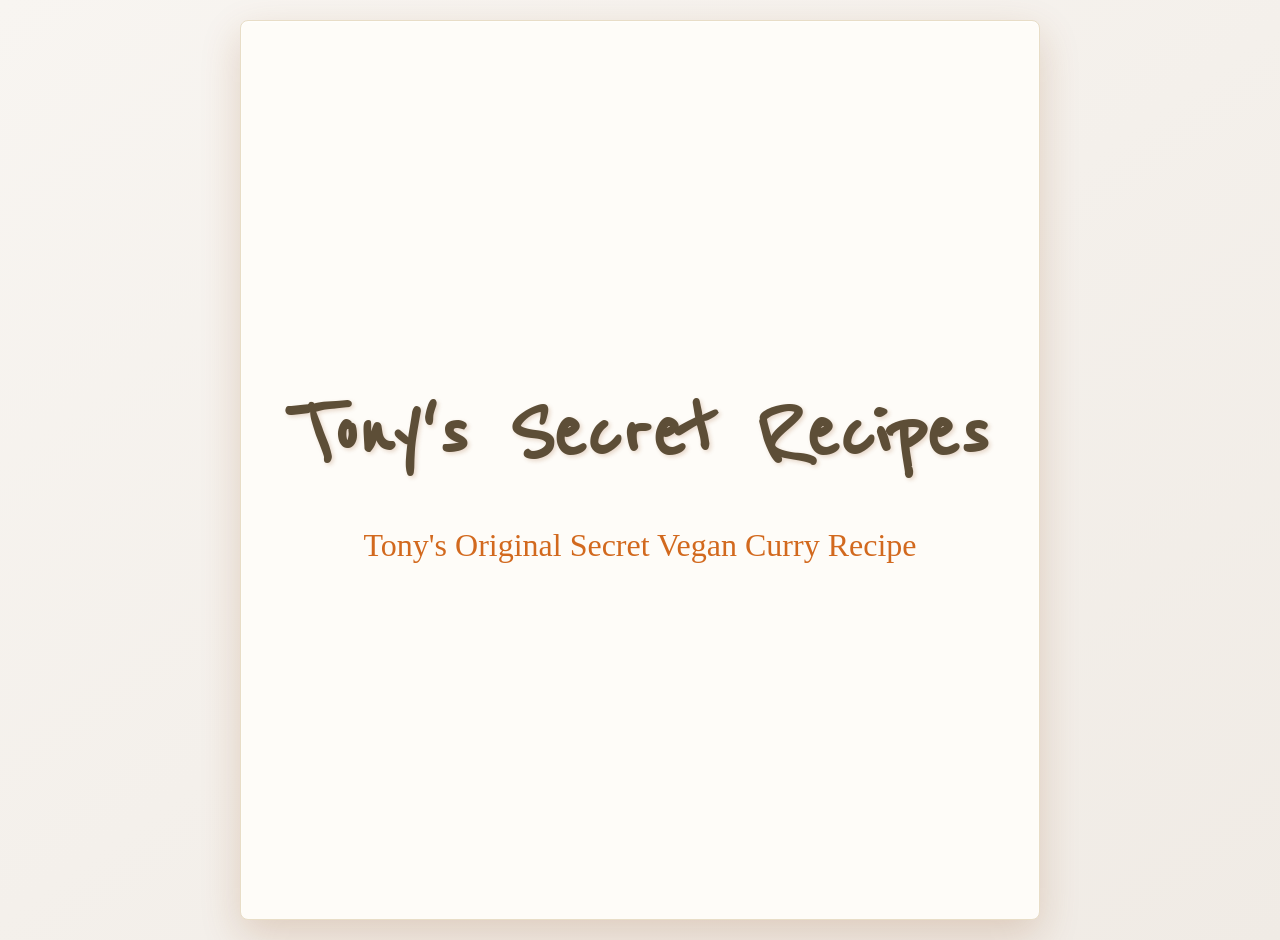
==== index.html @ d3c7b97b "feat: Add recipe landing page and update styling This commit introduces a new landing page that list" ====
<!DOCTYPE html>
<html lang="en">
<head>
    <meta charset="UTF-8">
    <meta name="viewport" content="width=device-width, initial-scale=1.0">
    <title>Tony's Secret Recipes</title>
    <link href="https://fonts.googleapis.com/css2?family=Reenie+Beanie&display=swap" rel="stylesheet">
    <link rel="stylesheet" href="styles/main.css">
</head>
<body>
    <div class="landing-page">
        <h1 class="landing-title">Tony's Secret Recipes</h1>
        <ul class="recipe-list">
            <li><a href="recipes/tonys-secret-vegan-curry.html">Tony's Original Secret Vegan Curry Recipe</a></li>
        </ul>
    </div>
</body>
</html>
---- styles/main.css ----
* {
    margin: 0;
    padding: 0;
    box-sizing: border-box;
}

body {
    font-family: 'Crimson Text', serif;
    background: linear-gradient(145deg, #f8f5f1, #f0ebe5);
    min-height: 100vh;
    padding: 20px;
    animation: fadeIn 1s ease-in-out;
}

@keyframes fadeIn {
    from {
        opacity: 0;
    }
    to {
        opacity: 1;
    }
}

.cookbook-page {
    max-width: 800px;
    margin: 0 auto;
    background: #fefcf8;
    box-shadow: 0 15px 40px rgba(139, 69, 19, 0.2),
                inset 0 1px 3px rgba(255, 255, 255, 0.8);
    border: 1px solid #e8ddc7;
    border-radius: 8px;
    position: relative;
    overflow: hidden;
}

.cookbook-page::before {
    content: '';
    position: absolute;
    top: 0;
    left: 0;
    right: 0;
    height: 6px;
    background: linear-gradient(90deg, #8b4513, #d2691e, #8b4513);
}

.page-content {
    padding: 40px 50px;
    position: relative;
}

.recipe-title {
    font-family: 'Reenie Beanie', cursive;
    font-size: 3.2em;
    color: #8b4513;
    text-align: center;
    margin-bottom: 10px;
    text-shadow: 2px 2px 4px rgba(139, 69, 19, 0.1);
    line-height: 1.2;
}

.recipe-subtitle {
    font-style: italic;
    color: #a0522d;
    text-align: center;
    margin-bottom: 30px;
    font-size: 1.1em;
    border-bottom: 2px dotted #d2691e;
    padding-bottom: 15px;
}

.recipe-content {
    display: grid;
    grid-template-columns: 1fr;
    gap: 40px;
    margin-top: 30px;
}

.ingredients-section, .instructions-section {
    background: rgba(255, 255, 255, 0.6);
    padding: 25px;
    border-radius: 6px;
    border: 1px solid #e8ddc7;
    box-shadow: 0 3px 10px rgba(139, 69, 19, 0.08);
}

.section-title {
    font-family: 'Reenie Beanie', cursive;
    font-size: 2em;
    color: #8b4513;
    margin-bottom: 20px;
    text-align: center;
    border-bottom: 3px solid #d2691e;
    padding-bottom: 8px;
}

.ingredients-list {
    list-style: none;
}

.ingredients-list li {
    margin-bottom: 8px;
    padding-left: 20px;
    position: relative;
    color: #5d4e37;
    line-height: 1.4;
}

.ingredients-list li::before {
    content: '';
    position: absolute;
    left: 0;
    top: 0;
}

.instructions-list {
    counter-reset: step-counter;
    list-style: none;
}

.instructions-list li {
    counter-increment: step-counter;
    margin-bottom: 25px;
    padding-left: 0;
    position: relative;
    color: #5d4e37;
    line-height: 1.6;
    text-align: justify;
    display: flex;
    flex-direction: column;
}

.instructions-list li::before {
    content: "Step " counter(step-counter);
    font-family: 'Reenie Beanie', cursive;
    font-size: 2em;
    color: #d2691e;
    text-decoration: underline;
    margin-bottom: 10px;
    text-align: left;
}

.serving-slider {
    background: linear-gradient(135deg, rgba(210, 105, 30, 0.08), rgba(139, 69, 19, 0.08));
    border: 2px solid #e8ddc7;
    border-radius: 8px;
    padding: 15px 20px;
    margin: 25px auto;
    max-width: 400px;
    text-align: center;
}

.slider-container {
    display: flex;
    flex-direction: column;
    align-items: center;
    gap: 10px;
}

.slider-label {
    color: #8b4513;
    font-weight: 600;
    font-size: 1.1em;
}

.slider-wrapper {
    display: flex;
    align-items: center;
    gap: 20px;
}

.slider {
    width: 150px;
    height: 6px;
    background: #e8ddc7;
    border-radius: 3px;
    outline: none;
    cursor: pointer;
}

.slider::-webkit-slider-thumb {
    appearance: none;
    width: 20px;
    height: 20px;
    background: #d2691e;
    border-radius: 50%;
    cursor: pointer;
    box-shadow: 0 2px 4px rgba(139, 69, 19, 0.3);
}

.slider::-moz-range-thumb {
    width: 20px;
    height: 20px;
    background: #d2691e;
    border-radius: 50%;
    cursor: pointer;
    border: none;
    box-shadow: 0 2px 4px rgba(139, 69, 19, 0.3);
}

.slider-value {
    color: #8b4513;
    font-weight: 600;
    font-size: 1.1em;
    min-width: 80px;
}

.timing-info {
    display: flex;
    justify-content: center;
    align-items: center;
    background: linear-gradient(135deg, rgba(210, 105, 30, 0.1), rgba(139, 69, 19, 0.1));
    border: 2px solid #d2691e;
    border-radius: 8px;
    padding: 20px;
    margin: 25px 0;
    text-align: center;
}

.time-section {
    color: #8b4513;
    font-weight: 600;
    padding: 0 20px;
    position: relative;
    display: flex;
    flex-direction: column;
    align-items: center;
    justify-content: center;
    min-width: 0;
}

.time-section:not(:last-child)::after {
    content: '';
    position: absolute;
    right: -1px;
    top: 15px;
    bottom: 15px;
    width: 1px;
    background: #d2691e;
}

.time-label {
    display: block;
    font-size: 1.1em;
    margin-bottom: 5px;
    font-weight: 600;
}

.time-value {
    font-weight: 400;
}
    text-align: center;
    margin: 30px 0;
    color: #d2691e;
    font-size: 2em;
}

.chef-note {
    background: linear-gradient(135deg, rgba(210, 105, 30, 0.1), rgba(139, 69, 19, 0.1));
    border-left: 4px solid #d2691e;
    padding: 15px 20px;
    margin: 25px 0;
    font-style: italic;
    color: #8b4513;
    border-radius: 0 6px 6px 0;
}

.decorative-element {
    position: absolute;
    bottom: 20px;
    right: 30px;
    color: #a0522d;
    font-style: italic;
    font-size: 0.9em;
}

.page-number {
    .recipe-content {
        grid-template-columns: 1fr;
        gap: 30px;
    }

    .page-content {
        padding: 30px 25px;
    }

    .recipe-title {
        font-size: 2.5em;
    }
}

/* Landing Page Styles */
.landing-page {
    max-width: 800px;
    margin: 0 auto;
    background: #fefcf8;
    box-shadow: 0 15px 40px rgba(139, 69, 19, 0.2),
                inset 0 1px 3px rgba(255, 255, 255, 0.8);
    border: 1px solid #e8ddc7;
    border-radius: 8px;
    position: relative;
    overflow: hidden;
    display: flex;
    flex-direction: column;
    align-items: center;
    justify-content: center;
    min-height: 100vh;
    text-align: center;
    padding: 40px;
}

.landing-title {
    font-family: 'Reenie Beanie', cursive;
    font-size: 6em;
    color: #5d4e37;
    text-shadow: 2px 2px 4px rgba(139, 69, 19, 0.2);
    margin-bottom: 40px;
}

.recipe-list {
    list-style: none;
    padding: 0;
}

.recipe-list li a {
    font-family: 'Crimson Text', serif;
    font-size: 2em;
    color: #d2691e;
    text-decoration: none;
    transition: color 0.3s ease;
    border-bottom: 2px solid transparent;
}

.recipe-list li a:hover {
    color: #8b4513;
    border-bottom: 2px solid #8b4513;
}
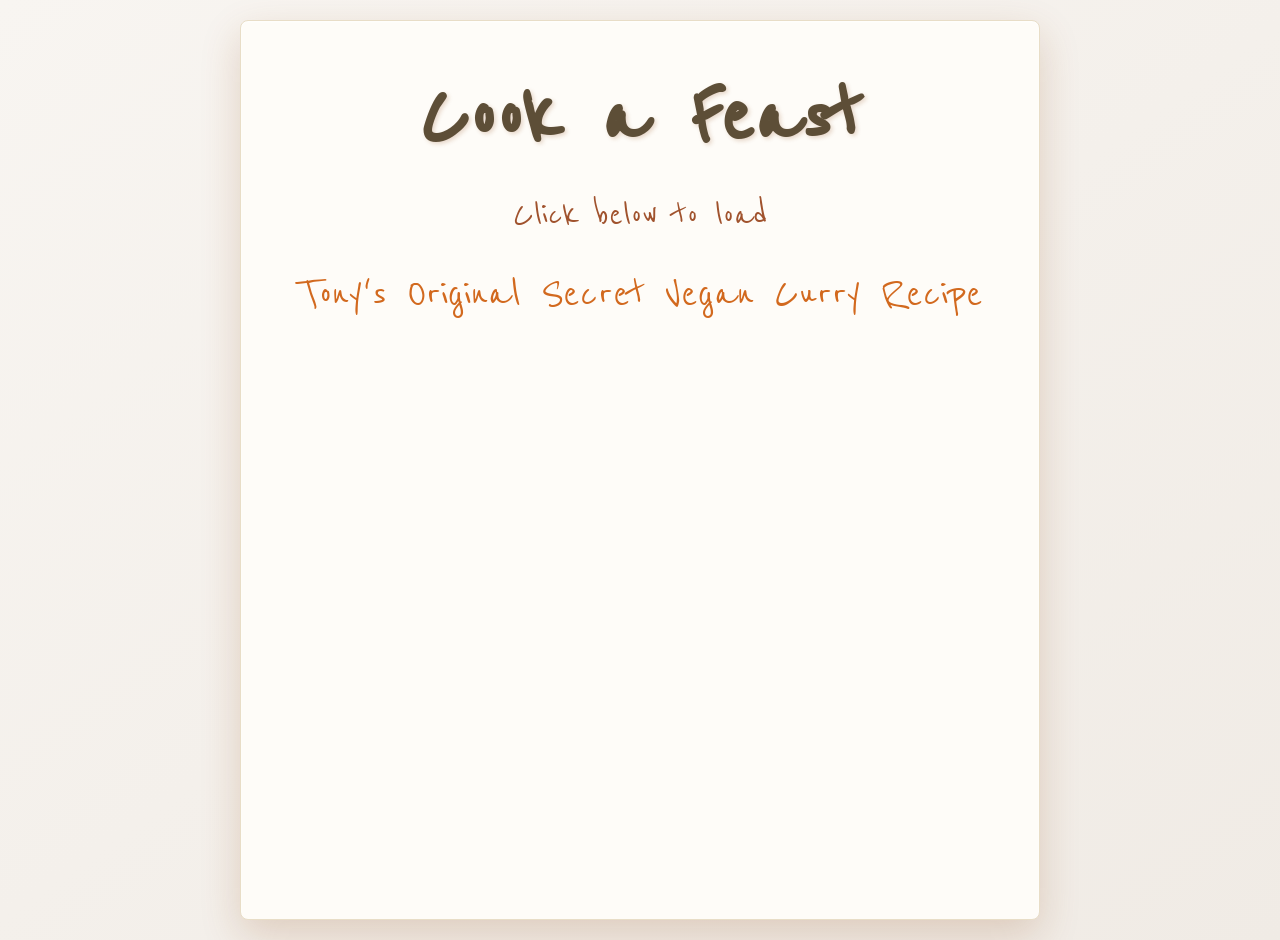
==== commit cfb1d41f: "feat: Redesign homepage and add back button This commit introduces two main changes:  1. The homepag" ====
--- a/index.html
+++ b/index.html
@@ -9,7 +9,8 @@
 </head>
 <body>
     <div class="landing-page">
-        <h1 class="landing-title">Tony's Secret Recipes</h1>
+        <h1 class="landing-title">Cook a Feast</h1>
+        <p class="recipe-list-prompt">Click below to load</p>
         <ul class="recipe-list">
             <li><a href="recipes/tonys-secret-vegan-curry.html">Tony's Original Secret Vegan Curry Recipe</a></li>
         </ul>
--- a/styles/main.css
+++ b/styles/main.css
@@ -302,7 +302,8 @@
     display: flex;
     flex-direction: column;
     align-items: center;
-    justify-content: center;
+    justify-content: flex-start; /* Changed from center */
+    padding-top: 10vh; /* Added padding */
     min-height: 100vh;
     text-align: center;
     padding: 40px;
@@ -313,7 +314,14 @@
     font-size: 6em;
     color: #5d4e37;
     text-shadow: 2px 2px 4px rgba(139, 69, 19, 0.2);
-    margin-bottom: 40px;
+    margin-bottom: 20px; /* Reduced margin */
+}
+
+.recipe-list-prompt {
+    font-family: 'Reenie Beanie', cursive;
+    font-size: 2.5em;
+    color: #a0522d;
+    margin-bottom: 20px;
 }
 
 .recipe-list {
@@ -322,15 +330,37 @@
 }
 
 .recipe-list li a {
-    font-family: 'Crimson Text', serif;
-    font-size: 2em;
+    font-family: 'Reenie Beanie', cursive; /* Changed font */
+    font-size: 3em; /* Changed font size */
     color: #d2691e;
     text-decoration: none;
     transition: color 0.3s ease;
-    border-bottom: 2px solid transparent;
+    line-height: 1.5;
 }
 
 .recipe-list li a:hover {
     color: #8b4513;
-    border-bottom: 2px solid #8b4513;
-}
+}
+
+/* Back button for recipe page */
+.back-button {
+    position: absolute;
+    top: 20px;
+    left: 20px;
+    font-family: 'Crimson Text', serif;
+    font-size: 1.2em;
+    color: #8b4513;
+    text-decoration: none;
+    z-index: 10;
+    background: rgba(255, 255, 255, 0.7);
+    padding: 5px 10px;
+    border-radius: 5px;
+    box-shadow: 0 2px 5px rgba(0,0,0,0.1);
+    transition: all 0.3s ease;
+}
+
+.back-button:hover {
+    background: white;
+    color: #d2691e;
+    transform: translateX(-2px);
+}
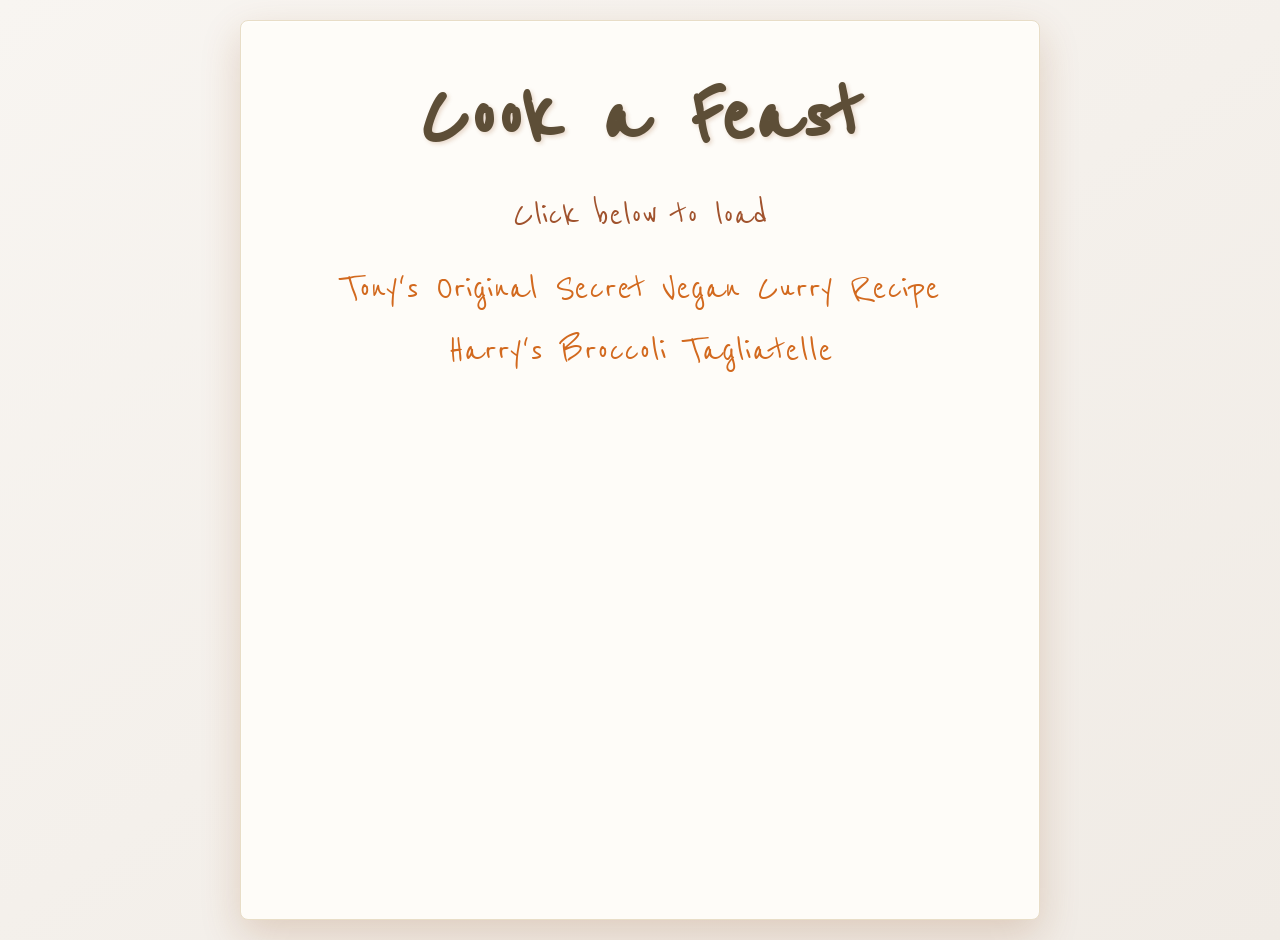
==== commit 878c153d: "feat: Add Harry's Broccoli Tagliatelle recipe and update styling - Adds a new recipe for Harry's Bro" ====
--- a/index.html
+++ b/index.html
@@ -13,6 +13,7 @@
         <p class="recipe-list-prompt">Click below to load</p>
         <ul class="recipe-list">
             <li><a href="recipes/tonys-secret-vegan-curry.html">Tony's Original Secret Vegan Curry Recipe</a></li>
+            <li><a href="recipes/harrys-broccoli-tagliatelle.html">Harry's Broccoli Tagliatelle</a></li>
         </ul>
     </div>
 </body>
--- a/styles/main.css
+++ b/styles/main.css
@@ -23,7 +23,7 @@
 
 .cookbook-page {
     max-width: 800px;
-    margin: 0 auto;
+    margin: 50px auto 0;
     background: #fefcf8;
     box-shadow: 0 15px 40px rgba(139, 69, 19, 0.2),
                 inset 0 1px 3px rgba(255, 255, 255, 0.8);
@@ -98,18 +98,54 @@
 }
 
 .ingredients-list li {
-    margin-bottom: 8px;
-    padding-left: 20px;
+    margin-bottom: 12px; /* Increased margin */
+    padding-left: 35px; /* Adjusted padding for checkbox */
     position: relative;
     color: #5d4e37;
-    line-height: 1.4;
-}
-
-.ingredients-list li::before {
-    content: '';
+    line-height: 1.5; /* Adjusted line height */
+    display: flex; /* Use flexbox for alignment */
+    align-items: center; /* Center items vertically */
+    cursor: pointer; /* Add cursor pointer */
+}
+
+.ingredients-list li input[type="checkbox"] {
     position: absolute;
     left: 0;
-    top: 0;
+    top: 50%;
+    transform: translateY(-50%);
+    cursor: pointer;
+    width: 20px; /* Custom size */
+    height: 20px; /* Custom size */
+    appearance: none;
+    -webkit-appearance: none;
+    background-color: #fdfaf6;
+    border: 2px solid #e8ddc7;
+    border-radius: 4px;
+    transition: background-color 0.2s, border-color 0.2s;
+}
+
+.ingredients-list li input[type="checkbox"]:checked {
+    background-color: #d2691e;
+    border-color: #8b4513;
+}
+
+.ingredients-list li input[type="checkbox"]:checked::after {
+    content: '✔';
+    color: white;
+    font-size: 14px;
+    display: block;
+    text-align: center;
+    line-height: 18px;
+}
+
+.ingredients-list li label {
+    flex-grow: 1; /* Allow label to take remaining space */
+    transition: color 0.3s;
+}
+
+.ingredients-list li input[type="checkbox"]:checked + label {
+    text-decoration: line-through;
+    color: #a0522d; /* Softer color when checked */
 }
 
 .instructions-list {
@@ -202,6 +238,10 @@
     font-weight: 600;
     font-size: 1.1em;
     min-width: 80px;
+}
+
+.ingredient-amount, .instruction-amount {
+    white-space: nowrap;
 }
 
 .timing-info {
@@ -331,7 +371,7 @@
 
 .recipe-list li a {
     font-family: 'Reenie Beanie', cursive; /* Changed font */
-    font-size: 3em; /* Changed font size */
+    font-size: 2.6em; /* Changed font size */
     color: #d2691e;
     text-decoration: none;
     transition: color 0.3s ease;
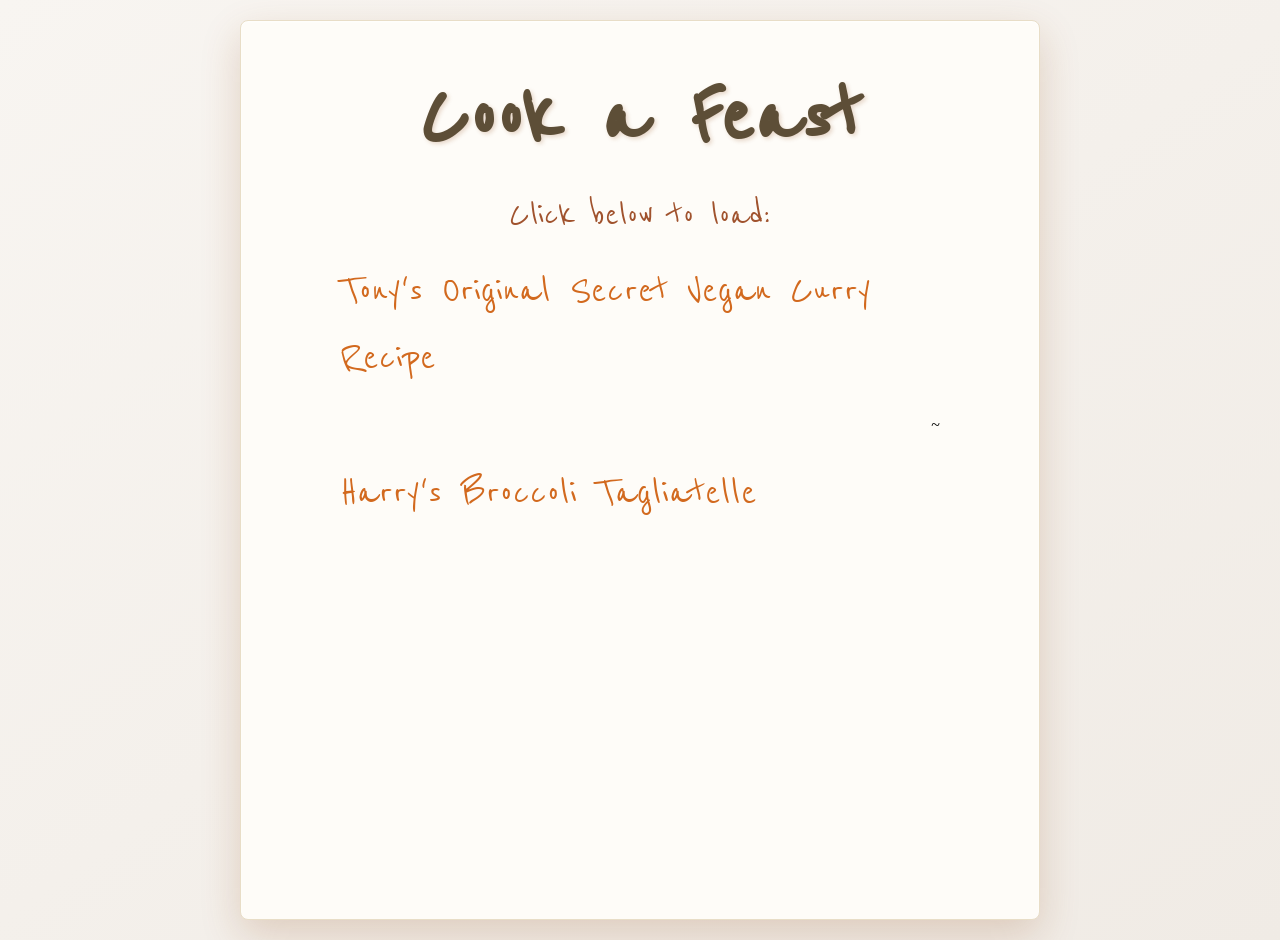
==== commit 115bec09: "Fix recipe display issues and add emojis - Add a colon after 'load' on the main page. - Add a tilde " ====
--- a/index.html
+++ b/index.html
@@ -10,9 +10,10 @@
 <body>
     <div class="landing-page">
         <h1 class="landing-title">Cook a Feast</h1>
-        <p class="recipe-list-prompt">Click below to load</p>
+        <p class="recipe-list-prompt">Click below to load:</p>
         <ul class="recipe-list">
             <li><a href="recipes/tonys-secret-vegan-curry.html">Tony's Original Secret Vegan Curry Recipe</a></li>
+            <li class="separator">~</li>
             <li><a href="recipes/harrys-broccoli-tagliatelle.html">Harry's Broccoli Tagliatelle</a></li>
         </ul>
     </div>
--- a/styles/main.css
+++ b/styles/main.css
@@ -161,8 +161,6 @@
     color: #5d4e37;
     line-height: 1.6;
     text-align: justify;
-    display: flex;
-    flex-direction: column;
 }
 
 .instructions-list li::before {
@@ -367,19 +365,35 @@
 .recipe-list {
     list-style: none;
     padding: 0;
+    width: 100%; /* Ensure the list takes full width */
+    max-width: 600px; /* Control the max width of the list */
+}
+
+.recipe-list li {
+    margin-bottom: 25px; /* Added more space between items */
 }
 
 .recipe-list li a {
-    font-family: 'Reenie Beanie', cursive; /* Changed font */
-    font-size: 2.6em; /* Changed font size */
+    font-family: 'Reenie Beanie', cursive;
+    font-size: 2.8em; /* Slightly increased font size */
     color: #d2691e;
     text-decoration: none;
-    transition: color 0.3s ease;
+    transition: color 0.3s ease, transform 0.3s ease;
     line-height: 1.5;
+    display: inline-block; /* To allow transforms */
+}
+
+.recipe-list li:nth-child(odd) {
+    text-align: left;
+}
+
+.recipe-list li:nth-child(even) {
+    text-align: right;
 }
 
 .recipe-list li a:hover {
     color: #8b4513;
+    transform: scale(1.05); /* Add a subtle hover effect */
 }
 
 /* Back button for recipe page */
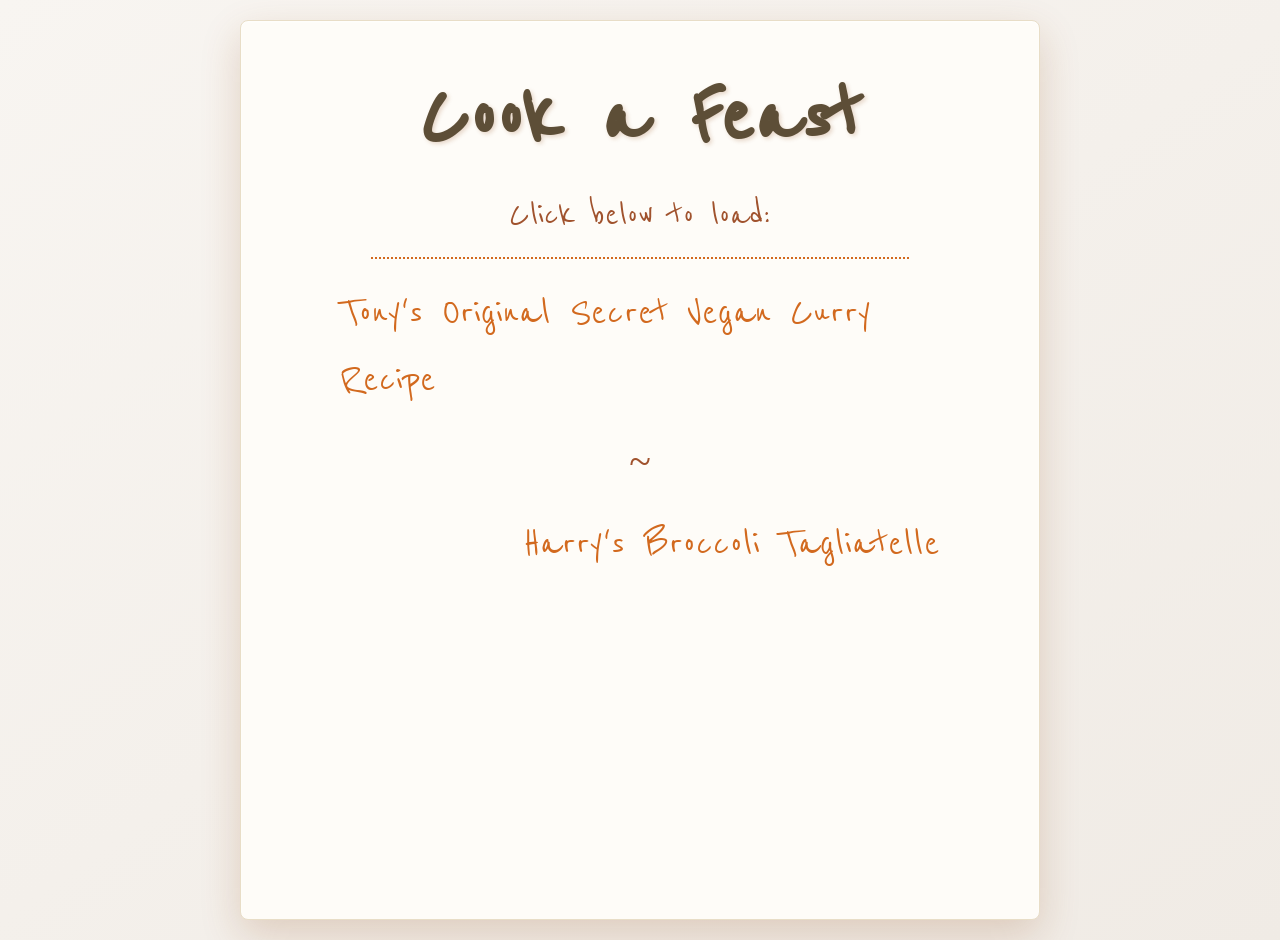
==== commit 49950529: "Add horizontal line to landing page" ====
--- a/index.html
+++ b/index.html
@@ -11,6 +11,7 @@
     <div class="landing-page">
         <h1 class="landing-title">Cook a Feast</h1>
         <p class="recipe-list-prompt">Click below to load:</p>
+        <hr>
         <ul class="recipe-list">
             <li><a href="recipes/tonys-secret-vegan-curry.html">Tony's Original Secret Vegan Curry Recipe</a></li>
             <li class="separator">~</li>
--- a/styles/main.css
+++ b/styles/main.css
@@ -362,6 +362,13 @@
     margin-bottom: 20px;
 }
 
+hr {
+    width: 75%;
+    margin: 0 auto 20px auto;
+    border: none;
+    border-top: 2px dotted #d2691e;
+}
+
 .recipe-list {
     list-style: none;
     padding: 0;
@@ -383,12 +390,18 @@
     display: inline-block; /* To allow transforms */
 }
 
-.recipe-list li:nth-child(odd) {
+.recipe-list li:nth-child(4n+1) {
     text-align: left;
 }
 
-.recipe-list li:nth-child(even) {
+.recipe-list li:nth-child(4n+3) {
     text-align: right;
+}
+
+.recipe-list .separator {
+    font-size: 2.5em;
+    text-align: center;
+    color: #a0522d;
 }
 
 .recipe-list li a:hover {
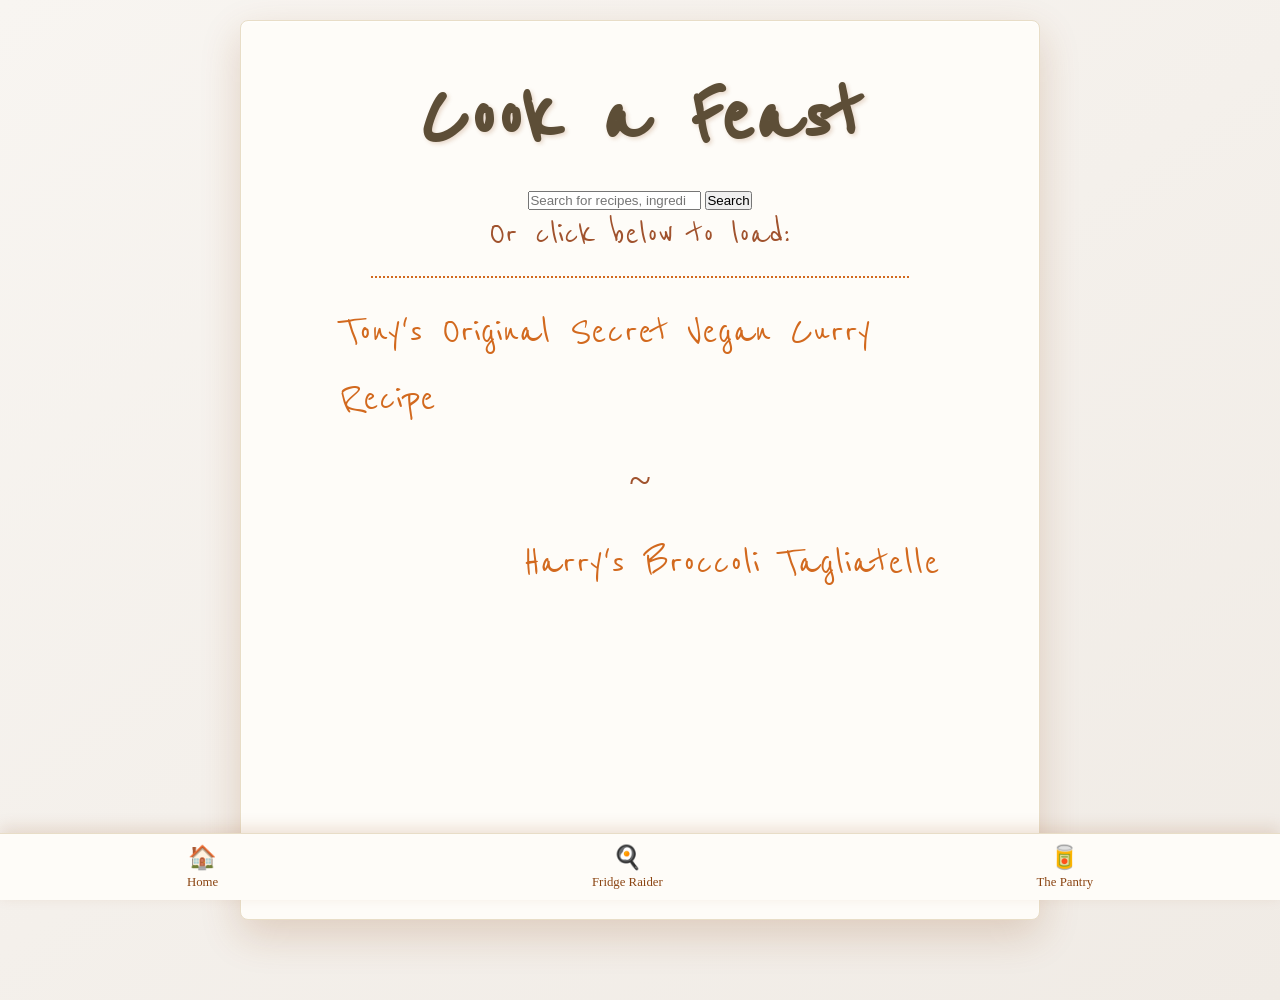
==== commit 5384c988: "feat: Enhance recipe website with new discovery features This commit introduces a major enhancement " ====
--- a/index.html
+++ b/index.html
@@ -10,13 +10,33 @@
 <body>
     <div class="landing-page">
         <h1 class="landing-title">Cook a Feast</h1>
-        <p class="recipe-list-prompt">Click below to load:</p>
+        <div class="search-container">
+            <form action="search-results.html" method="GET">
+                <input type="search" name="query" placeholder="Search for recipes, ingredients, or tags...">
+                <button type="submit">Search</button>
+            </form>
+        </div>
+        <p class="recipe-list-prompt">Or click below to load:</p>
         <hr>
         <ul class="recipe-list">
-            <li><a href="recipes/tonys-secret-vegan-curry.html">Tony's Original Secret Vegan Curry Recipe</a></li>
+            <li><a href="recipes/template.html?id=1">Tony's Original Secret Vegan Curry Recipe</a></li>
             <li class="separator">~</li>
-            <li><a href="recipes/harrys-broccoli-tagliatelle.html">Harry's Broccoli Tagliatelle</a></li>
+            <li><a href="recipes/template.html?id=2">Harry's Broccoli Tagliatelle</a></li>
         </ul>
     </div>
+    <nav class="bottom-nav">
+        <a href="index.html" class="nav-link">
+            <span class="icon">🏠</span>
+            <span class="text">Home</span>
+        </a>
+        <a href="fridge-raider.html" class="nav-link">
+            <span class="icon">🍳</span>
+            <span class="text">Fridge Raider</span>
+        </a>
+        <a href="pantry.html" class="nav-link">
+            <span class="icon">🥫</span>
+            <span class="text">The Pantry</span>
+        </a>
+    </nav>
 </body>
 </html>
--- a/styles/main.css
+++ b/styles/main.css
@@ -10,6 +10,7 @@
     min-height: 100vh;
     padding: 20px;
     animation: fadeIn 1s ease-in-out;
+    padding-bottom: 80px; /* For bottom nav bar */
 }
 
 @keyframes fadeIn {
@@ -431,3 +432,37 @@
     color: #d2691e;
     transform: translateX(-2px);
 }
+
+/* Bottom Navigation Bar */
+.bottom-nav {
+    position: fixed;
+    bottom: 0;
+    left: 0;
+    right: 0;
+    background: #fefcf8;
+    box-shadow: 0 -5px 15px rgba(139, 69, 19, 0.15);
+    border-top: 1px solid #e8ddc7;
+    display: flex;
+    justify-content: space-around;
+    padding: 10px 0;
+    z-index: 1000;
+}
+
+.nav-link {
+    display: flex;
+    flex-direction: column;
+    align-items: center;
+    color: #8b4513;
+    text-decoration: none;
+    font-size: 0.8em;
+    transition: color 0.3s;
+}
+
+.nav-link:hover {
+    color: #d2691e;
+}
+
+.nav-link .icon {
+    font-size: 1.8em;
+    margin-bottom: 4px;
+}
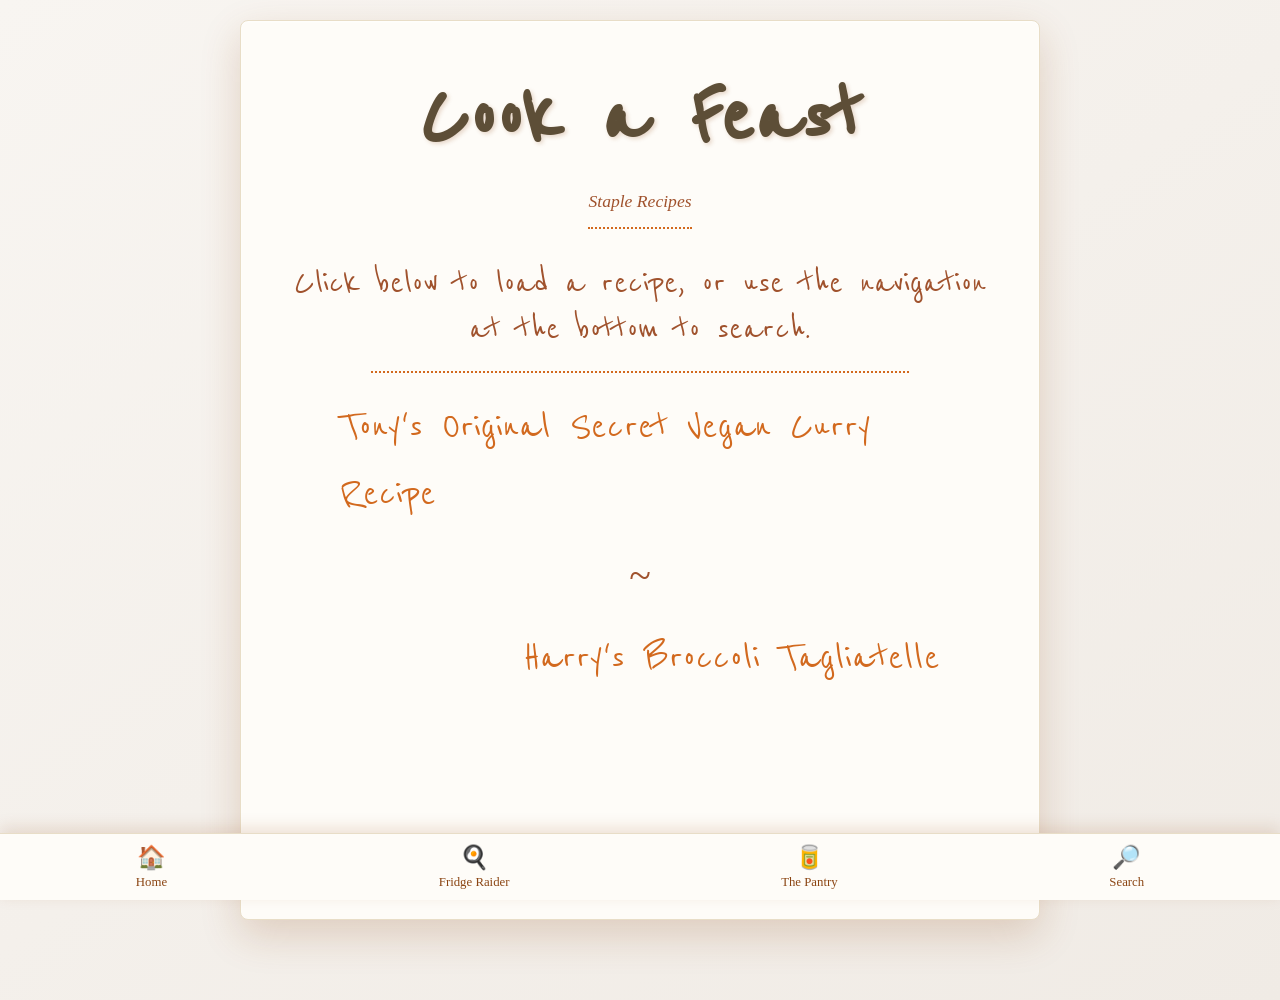
==== commit 5c5e66bc: "feat: Finalize recipe website with new features and UI/UX improvements This commit completes the dev" ====
--- a/index.html
+++ b/index.html
@@ -3,20 +3,15 @@
 <head>
     <meta charset="UTF-8">
     <meta name="viewport" content="width=device-width, initial-scale=1.0">
-    <title>Tony's Secret Recipes</title>
+    <title>Cook a Feast</title>
     <link href="https://fonts.googleapis.com/css2?family=Reenie+Beanie&display=swap" rel="stylesheet">
     <link rel="stylesheet" href="styles/main.css">
 </head>
 <body>
     <div class="landing-page">
         <h1 class="landing-title">Cook a Feast</h1>
-        <div class="search-container">
-            <form action="search-results.html" method="GET">
-                <input type="search" name="query" placeholder="Search for recipes, ingredients, or tags...">
-                <button type="submit">Search</button>
-            </form>
-        </div>
-        <p class="recipe-list-prompt">Or click below to load:</p>
+        <p class="recipe-subtitle">Staple Recipes</p>
+        <p class="recipe-list-prompt">Click below to load a recipe, or use the navigation at the bottom to search.</p>
         <hr>
         <ul class="recipe-list">
             <li><a href="recipes/template.html?id=1">Tony's Original Secret Vegan Curry Recipe</a></li>
@@ -37,6 +32,10 @@
             <span class="icon">🥫</span>
             <span class="text">The Pantry</span>
         </a>
+        <a href="search-results.html" class="nav-link">
+            <span class="icon">🔎</span>
+            <span class="text">Search</span>
+        </a>
     </nav>
 </body>
 </html>
--- a/styles/main.css
+++ b/styles/main.css
@@ -26,10 +26,9 @@
     max-width: 800px;
     margin: 50px auto 0;
     background: #fefcf8;
-    box-shadow: 0 15px 40px rgba(139, 69, 19, 0.2),
-                inset 0 1px 3px rgba(255, 255, 255, 0.8);
+    box-shadow: 0 4px 8px rgba(0,0,0,0.05), 0 10px 20px rgba(139, 69, 19, 0.1);
     border: 1px solid #e8ddc7;
-    border-radius: 8px;
+    border-radius: 16px;
     position: relative;
     overflow: hidden;
 }
@@ -45,7 +44,7 @@
 }
 
 .page-content {
-    padding: 40px 50px;
+    padding: 50px 60px;
     position: relative;
 }
 
@@ -466,3 +465,79 @@
     font-size: 1.8em;
     margin-bottom: 4px;
 }
+
+/* --- Modern UI (M3 Inspired) --- */
+
+/* Form Elements */
+.search-container {
+    margin: 20px 0;
+}
+
+input[type="search"],
+textarea {
+    width: 100%;
+    padding: 15px;
+    font-family: 'Crimson Text', serif;
+    font-size: 1.1em;
+    border-radius: 8px;
+    border: 1px solid #e8ddc7;
+    background-color: #fdfaf6;
+    transition: box-shadow 0.3s, border-color 0.3s;
+}
+
+input[type="search"]:focus,
+textarea:focus {
+    outline: none;
+    border-color: #d2691e;
+    box-shadow: 0 0 0 3px rgba(210, 105, 30, 0.2);
+}
+
+textarea {
+    min-height: 100px;
+    resize: vertical;
+}
+
+button,
+#find-recipes-btn {
+    display: block;
+    width: 100%;
+    padding: 15px;
+    margin-top: 15px;
+    font-family: 'Crimson Text', serif;
+    font-size: 1.2em;
+    font-weight: bold;
+    color: #fefcf8;
+    background-color: #d2691e;
+    border: none;
+    border-radius: 8px;
+    cursor: pointer;
+    transition: background-color 0.3s, transform 0.2s;
+}
+
+button:hover,
+#find-recipes-btn:hover {
+    background-color: #8b4513;
+}
+
+button:active,
+#find-recipes-btn:active {
+    transform: scale(0.98);
+}
+
+/* Animations */
+@keyframes fadeInUp {
+    from {
+        opacity: 0;
+        transform: translateY(10px);
+    }
+    to {
+        opacity: 1;
+        transform: translateY(0);
+    }
+}
+
+#results-list li,
+.pantry-list li {
+    animation: fadeInUp 0.4s ease-out forwards;
+    /* Staggered animation can be done with JS, but this is a good start */
+}
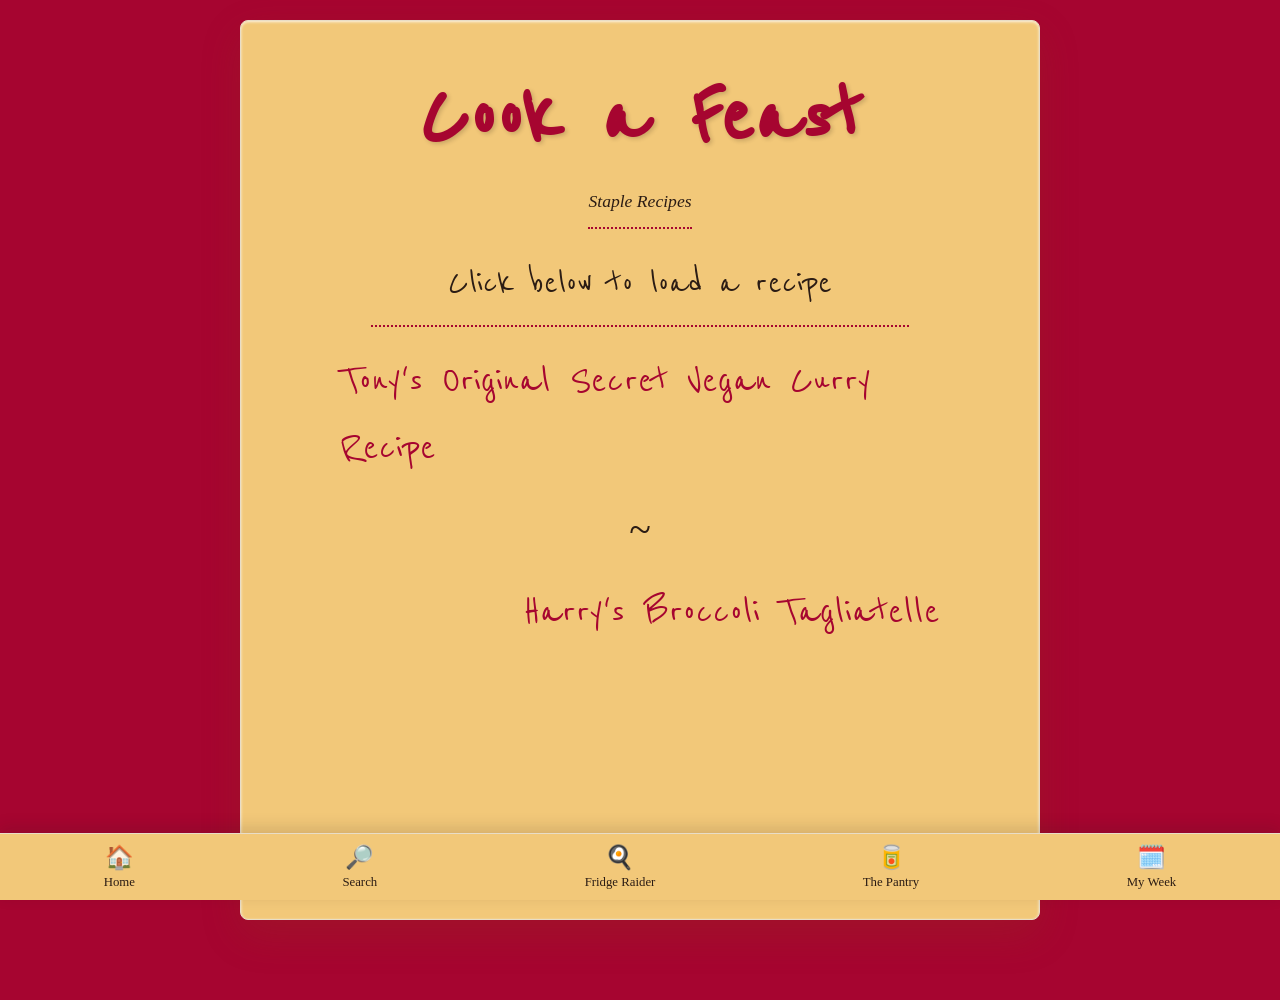
==== commit a3aabb74: "feat: Rework website colors, fix bugs, and add features This commit addresses several of your reques" ====
--- a/index.html
+++ b/index.html
@@ -11,7 +11,7 @@
     <div class="landing-page">
         <h1 class="landing-title">Cook a Feast</h1>
         <p class="recipe-subtitle">Staple Recipes</p>
-        <p class="recipe-list-prompt">Click below to load a recipe, or use the navigation at the bottom to search.</p>
+        <p class="recipe-list-prompt">Click below to load a recipe</p>
         <hr>
         <ul class="recipe-list">
             <li><a href="recipes/template.html?id=1">Tony's Original Secret Vegan Curry Recipe</a></li>
@@ -24,6 +24,10 @@
             <span class="icon">🏠</span>
             <span class="text">Home</span>
         </a>
+        <a href="search-results.html" class="nav-link">
+            <span class="icon">🔎</span>
+            <span class="text">Search</span>
+        </a>
         <a href="fridge-raider.html" class="nav-link">
             <span class="icon">🍳</span>
             <span class="text">Fridge Raider</span>
@@ -32,9 +36,9 @@
             <span class="icon">🥫</span>
             <span class="text">The Pantry</span>
         </a>
-        <a href="search-results.html" class="nav-link">
-            <span class="icon">🔎</span>
-            <span class="text">Search</span>
+        <a href="my-week.html" class="nav-link">
+            <span class="icon">🗓️</span>
+            <span class="text">My Week</span>
         </a>
     </nav>
 </body>
--- a/styles/main.css
+++ b/styles/main.css
@@ -6,7 +6,8 @@
 
 body {
     font-family: 'Crimson Text', serif;
-    background: linear-gradient(145deg, #f8f5f1, #f0ebe5);
+    background: #a60530;
+    color: #2b1c14;
     min-height: 100vh;
     padding: 20px;
     animation: fadeIn 1s ease-in-out;
@@ -25,8 +26,8 @@
 .cookbook-page {
     max-width: 800px;
     margin: 50px auto 0;
-    background: #fefcf8;
-    box-shadow: 0 4px 8px rgba(0,0,0,0.05), 0 10px 20px rgba(139, 69, 19, 0.1);
+    background: #f2c879;
+    box-shadow: 0 4px 8px rgba(0,0,0,0.05), 0 10px 20px rgba(43, 28, 20, 0.1);
     border: 1px solid #e8ddc7;
     border-radius: 16px;
     position: relative;
@@ -40,7 +41,7 @@
     left: 0;
     right: 0;
     height: 6px;
-    background: linear-gradient(90deg, #8b4513, #d2691e, #8b4513);
+    background: linear-gradient(90deg, #2b1c14, #a60530, #2b1c14);
 }
 
 .page-content {
@@ -51,20 +52,20 @@
 .recipe-title {
     font-family: 'Reenie Beanie', cursive;
     font-size: 3.2em;
-    color: #8b4513;
+    color: #a60530;
     text-align: center;
     margin-bottom: 10px;
-    text-shadow: 2px 2px 4px rgba(139, 69, 19, 0.1);
+    text-shadow: 2px 2px 4px rgba(43, 28, 20, 0.1);
     line-height: 1.2;
 }
 
 .recipe-subtitle {
     font-style: italic;
-    color: #a0522d;
+    color: #2b1c14;
     text-align: center;
     margin-bottom: 30px;
     font-size: 1.1em;
-    border-bottom: 2px dotted #d2691e;
+    border-bottom: 2px dotted #a60530;
     padding-bottom: 15px;
 }
 
@@ -80,16 +81,16 @@
     padding: 25px;
     border-radius: 6px;
     border: 1px solid #e8ddc7;
-    box-shadow: 0 3px 10px rgba(139, 69, 19, 0.08);
+    box-shadow: 0 3px 10px rgba(43, 28, 20, 0.08);
 }
 
 .section-title {
     font-family: 'Reenie Beanie', cursive;
     font-size: 2em;
-    color: #8b4513;
+    color: #2b1c14;
     margin-bottom: 20px;
     text-align: center;
-    border-bottom: 3px solid #d2691e;
+    border-bottom: 3px solid #a60530;
     padding-bottom: 8px;
 }
 
@@ -101,7 +102,7 @@
     margin-bottom: 12px; /* Increased margin */
     padding-left: 35px; /* Adjusted padding for checkbox */
     position: relative;
-    color: #5d4e37;
+    color: #2b1c14;
     line-height: 1.5; /* Adjusted line height */
     display: flex; /* Use flexbox for alignment */
     align-items: center; /* Center items vertically */
@@ -125,8 +126,8 @@
 }
 
 .ingredients-list li input[type="checkbox"]:checked {
-    background-color: #d2691e;
-    border-color: #8b4513;
+    background-color: #a60530;
+    border-color: #2b1c14;
 }
 
 .ingredients-list li input[type="checkbox"]:checked::after {
@@ -145,7 +146,7 @@
 
 .ingredients-list li input[type="checkbox"]:checked + label {
     text-decoration: line-through;
-    color: #a0522d; /* Softer color when checked */
+    color: #a60530; /* Softer color when checked */
 }
 
 .instructions-list {
@@ -158,7 +159,7 @@
     margin-bottom: 25px;
     padding-left: 0;
     position: relative;
-    color: #5d4e37;
+    color: #2b1c14;
     line-height: 1.6;
     text-align: justify;
 }
@@ -167,14 +168,14 @@
     content: "Step " counter(step-counter);
     font-family: 'Reenie Beanie', cursive;
     font-size: 2em;
-    color: #d2691e;
+    color: #a60530;
     text-decoration: underline;
     margin-bottom: 10px;
     text-align: left;
 }
 
 .serving-slider {
-    background: linear-gradient(135deg, rgba(210, 105, 30, 0.08), rgba(139, 69, 19, 0.08));
+    background: linear-gradient(135deg, rgba(166, 5, 48, 0.08), rgba(43, 28, 20, 0.08));
     border: 2px solid #e8ddc7;
     border-radius: 8px;
     padding: 15px 20px;
@@ -191,7 +192,7 @@
 }
 
 .slider-label {
-    color: #8b4513;
+    color: #2b1c14;
     font-weight: 600;
     font-size: 1.1em;
 }
@@ -215,24 +216,24 @@
     appearance: none;
     width: 20px;
     height: 20px;
-    background: #d2691e;
+    background: #a60530;
     border-radius: 50%;
     cursor: pointer;
-    box-shadow: 0 2px 4px rgba(139, 69, 19, 0.3);
+    box-shadow: 0 2px 4px rgba(43, 28, 20, 0.3);
 }
 
 .slider::-moz-range-thumb {
     width: 20px;
     height: 20px;
-    background: #d2691e;
+    background: #a60530;
     border-radius: 50%;
     cursor: pointer;
     border: none;
-    box-shadow: 0 2px 4px rgba(139, 69, 19, 0.3);
+    box-shadow: 0 2px 4px rgba(43, 28, 20, 0.3);
 }
 
 .slider-value {
-    color: #8b4513;
+    color: #2b1c14;
     font-weight: 600;
     font-size: 1.1em;
     min-width: 80px;
@@ -246,8 +247,8 @@
     display: flex;
     justify-content: center;
     align-items: center;
-    background: linear-gradient(135deg, rgba(210, 105, 30, 0.1), rgba(139, 69, 19, 0.1));
-    border: 2px solid #d2691e;
+    background: linear-gradient(135deg, rgba(166, 5, 48, 0.1), rgba(43, 28, 20, 0.1));
+    border: 2px solid #a60530;
     border-radius: 8px;
     padding: 20px;
     margin: 25px 0;
@@ -255,7 +256,7 @@
 }
 
 .time-section {
-    color: #8b4513;
+    color: #2b1c14;
     font-weight: 600;
     padding: 0 20px;
     position: relative;
@@ -273,7 +274,7 @@
     top: 15px;
     bottom: 15px;
     width: 1px;
-    background: #d2691e;
+    background: #a60530;
 }
 
 .time-label {
@@ -286,19 +287,14 @@
 .time-value {
     font-weight: 400;
 }
-    text-align: center;
-    margin: 30px 0;
-    color: #d2691e;
-    font-size: 2em;
-}
 
 .chef-note {
-    background: linear-gradient(135deg, rgba(210, 105, 30, 0.1), rgba(139, 69, 19, 0.1));
-    border-left: 4px solid #d2691e;
+    background: linear-gradient(135deg, rgba(166, 5, 48, 0.1), rgba(43, 28, 20, 0.1));
+    border-left: 4px solid #a60530;
     padding: 15px 20px;
     margin: 25px 0;
     font-style: italic;
-    color: #8b4513;
+    color: #2b1c14;
     border-radius: 0 6px 6px 0;
 }
 
@@ -306,7 +302,7 @@
     position: absolute;
     bottom: 20px;
     right: 30px;
-    color: #a0522d;
+    color: #2b1c14;
     font-style: italic;
     font-size: 0.9em;
 }
@@ -330,7 +326,7 @@
 .landing-page {
     max-width: 800px;
     margin: 0 auto;
-    background: #fefcf8;
+    background: #f2c879;
     box-shadow: 0 15px 40px rgba(139, 69, 19, 0.2),
                 inset 0 1px 3px rgba(255, 255, 255, 0.8);
     border: 1px solid #e8ddc7;
@@ -350,15 +346,15 @@
 .landing-title {
     font-family: 'Reenie Beanie', cursive;
     font-size: 6em;
-    color: #5d4e37;
-    text-shadow: 2px 2px 4px rgba(139, 69, 19, 0.2);
+    color: #a60530;
+    text-shadow: 2px 2px 4px rgba(43, 28, 20, 0.2);
     margin-bottom: 20px; /* Reduced margin */
 }
 
 .recipe-list-prompt {
     font-family: 'Reenie Beanie', cursive;
     font-size: 2.5em;
-    color: #a0522d;
+    color: #2b1c14;
     margin-bottom: 20px;
 }
 
@@ -366,7 +362,7 @@
     width: 75%;
     margin: 0 auto 20px auto;
     border: none;
-    border-top: 2px dotted #d2691e;
+    border-top: 2px dotted #a60530;
 }
 
 .recipe-list {
@@ -383,7 +379,7 @@
 .recipe-list li a {
     font-family: 'Reenie Beanie', cursive;
     font-size: 2.8em; /* Slightly increased font size */
-    color: #d2691e;
+    color: #a60530;
     text-decoration: none;
     transition: color 0.3s ease, transform 0.3s ease;
     line-height: 1.5;
@@ -401,11 +397,11 @@
 .recipe-list .separator {
     font-size: 2.5em;
     text-align: center;
-    color: #a0522d;
+    color: #2b1c14;
 }
 
 .recipe-list li a:hover {
-    color: #8b4513;
+    color: #2b1c14;
     transform: scale(1.05); /* Add a subtle hover effect */
 }
 
@@ -416,7 +412,7 @@
     left: 20px;
     font-family: 'Crimson Text', serif;
     font-size: 1.2em;
-    color: #8b4513;
+    color: #2b1c14;
     text-decoration: none;
     z-index: 10;
     background: rgba(255, 255, 255, 0.7);
@@ -428,7 +424,7 @@
 
 .back-button:hover {
     background: white;
-    color: #d2691e;
+    color: #a60530;
     transform: translateX(-2px);
 }
 
@@ -438,8 +434,8 @@
     bottom: 0;
     left: 0;
     right: 0;
-    background: #fefcf8;
-    box-shadow: 0 -5px 15px rgba(139, 69, 19, 0.15);
+    background: #f2c879;
+    box-shadow: 0 -5px 15px rgba(43, 28, 20, 0.15);
     border-top: 1px solid #e8ddc7;
     display: flex;
     justify-content: space-around;
@@ -451,14 +447,14 @@
     display: flex;
     flex-direction: column;
     align-items: center;
-    color: #8b4513;
+    color: #2b1c14;
     text-decoration: none;
     font-size: 0.8em;
     transition: color 0.3s;
 }
 
 .nav-link:hover {
-    color: #d2691e;
+    color: #a60530;
 }
 
 .nav-link .icon {
@@ -488,8 +484,8 @@
 input[type="search"]:focus,
 textarea:focus {
     outline: none;
-    border-color: #d2691e;
-    box-shadow: 0 0 0 3px rgba(210, 105, 30, 0.2);
+    border-color: #a60530;
+    box-shadow: 0 0 0 3px rgba(166, 5, 48, 0.2);
 }
 
 textarea {
@@ -506,8 +502,8 @@
     font-family: 'Crimson Text', serif;
     font-size: 1.2em;
     font-weight: bold;
-    color: #fefcf8;
-    background-color: #d2691e;
+    color: #f2c879;
+    background-color: #a60530;
     border: none;
     border-radius: 8px;
     cursor: pointer;
@@ -516,7 +512,7 @@
 
 button:hover,
 #find-recipes-btn:hover {
-    background-color: #8b4513;
+    background-color: #2b1c14;
 }
 
 button:active,
@@ -541,3 +537,29 @@
     animation: fadeInUp 0.4s ease-out forwards;
     /* Staggered animation can be done with JS, but this is a good start */
 }
+
+/* My Week Page Styles */
+.week-planner {
+    display: grid;
+    grid-template-columns: repeat(auto-fit, minmax(250px, 1fr));
+    gap: 20px;
+}
+.day-card {
+    background: #f2c879;
+    border: 1px solid #e8ddc7;
+    border-radius: 8px;
+    padding: 20px;
+}
+.day-title {
+    font-family: 'Reenie Beanie', cursive;
+    font-size: 2em;
+    color: #a60530;
+    margin-bottom: 10px;
+}
+.recipe-slot {
+    min-height: 50px;
+    border: 2px dashed #a60530;
+    border-radius: 4px;
+    padding: 10px;
+    margin-bottom: 10px;
+}
